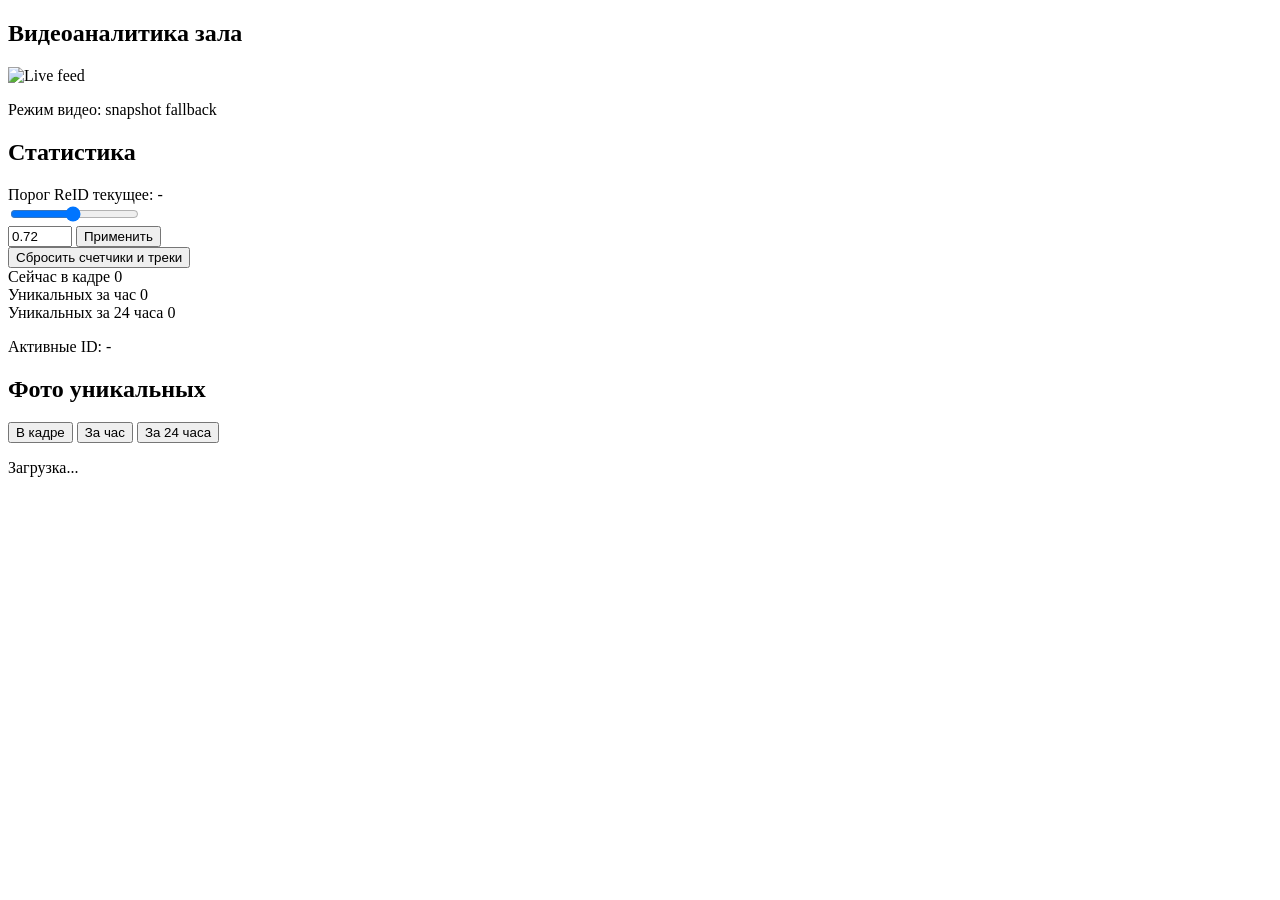
==== app/templates/index.html @ 14ec8e2e "1.0" ====
<!doctype html>
<html lang="ru">
  <head>
    <meta charset="utf-8" />
    <meta name="viewport" content="width=device-width, initial-scale=1" />
    <title>GEYE Video Analytics</title>
    <link rel="stylesheet" href="/static/style.css" />
  </head>
  <body>
    <main class="layout">
      <section class="video-card">
        <h1>Видеоаналитика зала</h1>
        <img id="video_img" class="video" src="/video_feed" alt="Live feed" />
        <p id="video_mode" class="muted">Режим видео: stream</p>
      </section>

      <section class="stats-card">
        <h2>Статистика</h2>
        <div class="threshold-panel">
          <div class="threshold-row">
            <label for="threshold_range">Порог ReID</label>
            <span id="threshold_current" class="muted">текущее: -</span>
          </div>
          <input
            id="threshold_range"
            type="range"
            min="0.50"
            max="0.95"
            step="0.01"
            value="0.72"
          />
          <div class="threshold-row">
            <input
              id="threshold_input"
              type="number"
              min="0.50"
              max="0.95"
              step="0.01"
              value="0.72"
            />
            <button id="threshold_apply" class="secondary-btn" type="button">
              Применить
            </button>
          </div>
        </div>
        <button id="reset_btn" class="reset-btn" type="button">
          Сбросить счетчики и треки
        </button>
        <div class="stats-grid">
          <div class="stat">
            <span class="label">Сейчас в кадре</span>
            <span id="online_count" class="value">0</span>
          </div>
          <div class="stat">
            <span class="label">Уникальных за час</span>
            <span id="unique_hour" class="value">0</span>
          </div>
          <div class="stat">
            <span class="label">Уникальных за 24 часа</span>
            <span id="unique_day" class="value">0</span>
          </div>
        </div>
        <p class="muted">
          Активные ID: <span id="global_ids">-</span>
        </p>

        <h2>Фото уникальных</h2>
        <div class="gallery-tabs">
          <button class="tab-btn active" data-window="online" type="button">В кадре</button>
          <button class="tab-btn" data-window="hour" type="button">За час</button>
          <button class="tab-btn" data-window="day" type="button">За 24 часа</button>
        </div>
        <p id="gallery_info" class="muted">Загрузка...</p>
        <div id="gallery_grid" class="gallery-grid"></div>
      </section>
    </main>

    <script>
      const videoImg = document.getElementById("video_img");
      const videoMode = document.getElementById("video_mode");
      const thresholdRange = document.getElementById("threshold_range");
      const thresholdInput = document.getElementById("threshold_input");
      const thresholdCurrent = document.getElementById("threshold_current");
      const galleryGrid = document.getElementById("gallery_grid");
      const galleryInfo = document.getElementById("gallery_info");
      const galleryTabs = Array.from(document.querySelectorAll(".tab-btn"));
      let currentGalleryWindow = "online";
      let snapshotTimer = null;
      let switchedToSnapshot = false;

      function startSnapshotFallback() {
        if (switchedToSnapshot) return;
        switchedToSnapshot = true;
        videoMode.textContent = "Режим видео: snapshot fallback";
        if (snapshotTimer) clearInterval(snapshotTimer);
        snapshotTimer = setInterval(() => {
          videoImg.src = "/frame.jpg?t=" + Date.now();
        }, 120);
      }

      videoImg.addEventListener("error", startSnapshotFallback);

      // If stream doesn't render in a few seconds (typical Firefox issue), fallback.
      setTimeout(() => {
        if (videoImg.naturalWidth === 0 || videoImg.naturalHeight === 0) {
          startSnapshotFallback();
        }
      }, 5000);

      async function refreshStats() {
        try {
          const res = await fetch("/api/stats");
          if (!res.ok) return;
          const data = await res.json();
          document.getElementById("online_count").textContent = data.online_count;
          document.getElementById("unique_hour").textContent = data.unique_last_hour;
          document.getElementById("unique_day").textContent = data.unique_last_24h;
          document.getElementById("global_ids").textContent =
            data.online_global_ids.length > 0 ? data.online_global_ids.join(", ") : "-";
        } catch (_e) {
          // ignore network jitter
        }
      }
      setInterval(refreshStats, 2000);
      refreshStats();

      function renderGallery(items) {
        if (!items || items.length === 0) {
          galleryGrid.innerHTML = '<div class="muted">Нет данных для этого окна</div>';
          return;
        }
        galleryGrid.innerHTML = items
          .map((item) => {
            if (item.image_url) {
              return `
                <article class="person-card">
                  <img src="${item.image_url}" alt="G${item.global_id}" loading="lazy" />
                  <div class="person-meta">G${item.global_id}</div>
                </article>
              `;
            }
            return `
              <article class="person-card no-photo">
                <div class="no-photo-text">Нет фото анфас</div>
                <div class="person-meta">G${item.global_id}</div>
              </article>
            `;
          })
          .join("");
      }

      async function refreshGallery() {
        try {
          const res = await fetch("/api/gallery?window=" + currentGalleryWindow);
          if (!res.ok) return;
          const data = await res.json();
          galleryInfo.textContent = `Людей: ${data.count}`;
          renderGallery(data.items);
        } catch (_e) {
          galleryInfo.textContent = "Ошибка загрузки галереи";
        }
      }

      galleryTabs.forEach((btn) => {
        btn.addEventListener("click", async () => {
          galleryTabs.forEach((x) => x.classList.remove("active"));
          btn.classList.add("active");
          currentGalleryWindow = btn.dataset.window;
          await refreshGallery();
        });
      });
      setInterval(refreshGallery, 5000);
      refreshGallery();

      async function loadThreshold() {
        try {
          const res = await fetch("/api/reid");
          if (!res.ok) return;
          const data = await res.json();
          const v = Number(data.match_threshold).toFixed(2);
          thresholdRange.value = v;
          thresholdInput.value = v;
          thresholdCurrent.textContent = "текущее: " + v;
        } catch (_e) {
          // ignore
        }
      }

      thresholdRange.addEventListener("input", () => {
        thresholdInput.value = thresholdRange.value;
      });

      thresholdInput.addEventListener("input", () => {
        const v = Number(thresholdInput.value);
        if (!Number.isNaN(v)) {
          thresholdRange.value = String(v);
        }
      });

      document.getElementById("threshold_apply").addEventListener("click", async () => {
        const value = Number(thresholdInput.value);
        if (Number.isNaN(value) || value < 0.5 || value > 0.95) {
          alert("Введите значение от 0.50 до 0.95");
          return;
        }
        try {
          const res = await fetch("/api/reid", {
            method: "POST",
            headers: { "Content-Type": "application/json" },
            body: JSON.stringify({ match_threshold: value }),
          });
          if (!res.ok) {
            alert("Не удалось применить порог");
            return;
          }
          await loadThreshold();
        } catch (_e) {
          alert("Сервер недоступен");
        }
      });

      loadThreshold();

      document.getElementById("reset_btn").addEventListener("click", async () => {
        const ok = window.confirm(
          "Сбросить счетчики, активные треки и очистить события в базе?"
        );
        if (!ok) return;
        try {
          const res = await fetch("/api/reset", { method: "POST" });
          if (!res.ok) {
            alert("Ошибка сброса");
            return;
          }
          await refreshStats();
          await refreshGallery();
        } catch (_e) {
          alert("Сервер недоступен");
        }
      });
    </script>
  </body>
</html>
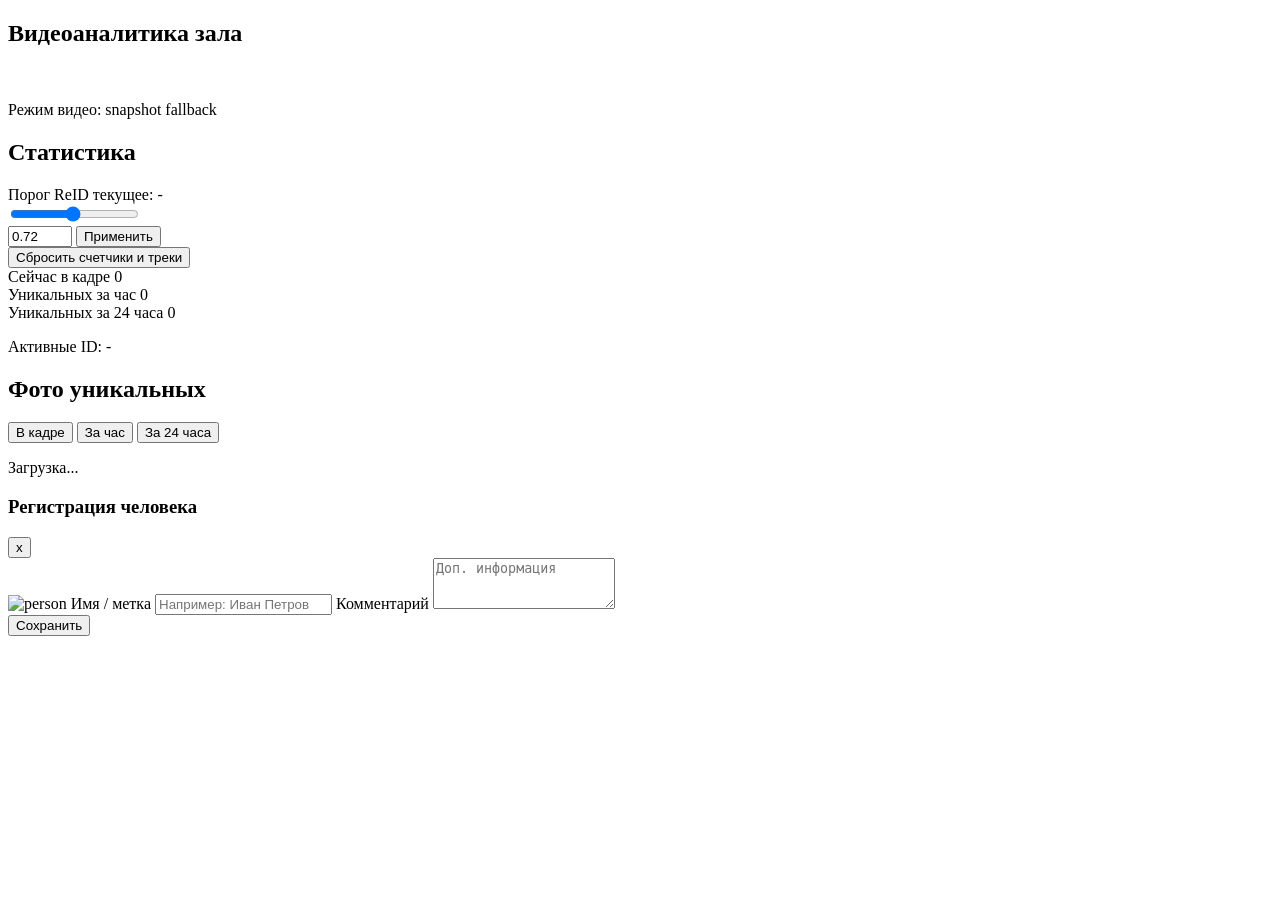
==== commit dcaa8883: "1.0" ====
--- a/app/templates/index.html
+++ b/app/templates/index.html
@@ -75,6 +75,25 @@
       </section>
     </main>
 
+    <div id="register_modal" class="modal hidden">
+      <div class="modal-card">
+        <div class="modal-head">
+          <h3 id="modal_title">Регистрация человека</h3>
+          <button id="modal_close" class="icon-btn" type="button">x</button>
+        </div>
+        <div class="modal-body">
+          <img id="modal_photo" class="modal-photo" alt="person" />
+          <label for="modal_name">Имя / метка</label>
+          <input id="modal_name" type="text" placeholder="Например: Иван Петров" />
+          <label for="modal_note">Комментарий</label>
+          <textarea id="modal_note" rows="3" placeholder="Доп. информация"></textarea>
+        </div>
+        <div class="modal-actions">
+          <button id="modal_save" class="secondary-btn" type="button">Сохранить</button>
+        </div>
+      </div>
+    </div>
+
     <script>
       const videoImg = document.getElementById("video_img");
       const videoMode = document.getElementById("video_mode");
@@ -84,6 +103,14 @@
       const galleryGrid = document.getElementById("gallery_grid");
       const galleryInfo = document.getElementById("gallery_info");
       const galleryTabs = Array.from(document.querySelectorAll(".tab-btn"));
+      const modal = document.getElementById("register_modal");
+      const modalClose = document.getElementById("modal_close");
+      const modalSave = document.getElementById("modal_save");
+      const modalTitle = document.getElementById("modal_title");
+      const modalPhoto = document.getElementById("modal_photo");
+      const modalName = document.getElementById("modal_name");
+      const modalNote = document.getElementById("modal_note");
+      let selectedGlobalId = null;
       let currentGalleryWindow = "online";
       let snapshotTimer = null;
       let switchedToSnapshot = false;
@@ -133,21 +160,85 @@
           .map((item) => {
             if (item.image_url) {
               return `
-                <article class="person-card">
+                <article class="person-card ${item.registered ? "registered" : ""}" data-gid="${item.global_id}" data-image="${item.image_url}">
                   <img src="${item.image_url}" alt="G${item.global_id}" loading="lazy" />
-                  <div class="person-meta">G${item.global_id}</div>
+                  <div class="person-meta">G${item.global_id} ${item.display_name ? "• " + item.display_name : ""}</div>
                 </article>
               `;
             }
             return `
-              <article class="person-card no-photo">
+              <article class="person-card no-photo ${item.registered ? "registered" : ""}" data-gid="${item.global_id}" data-image="">
                 <div class="no-photo-text">Нет фото анфас</div>
-                <div class="person-meta">G${item.global_id}</div>
+                <div class="person-meta">G${item.global_id} ${item.display_name ? "• " + item.display_name : ""}</div>
               </article>
             `;
           })
           .join("");
       }
+
+      function openRegisterModal(globalId, imageUrl) {
+        selectedGlobalId = globalId;
+        modalTitle.textContent = "Регистрация G" + globalId;
+        modalPhoto.src = imageUrl || "";
+        modalPhoto.style.display = imageUrl ? "block" : "none";
+        modalName.value = "";
+        modalNote.value = "";
+        modal.classList.remove("hidden");
+
+        fetch("/api/people/" + globalId)
+          .then((r) => (r.ok ? r.json() : null))
+          .then((data) => {
+            if (!data || !data.registered) return;
+            modalName.value = data.display_name || "";
+            modalNote.value = data.note || "";
+          })
+          .catch(() => {});
+      }
+
+      function closeRegisterModal() {
+        modal.classList.add("hidden");
+        selectedGlobalId = null;
+      }
+
+      galleryGrid.addEventListener("click", (e) => {
+        const card = e.target.closest(".person-card");
+        if (!card) return;
+        const gid = Number(card.dataset.gid);
+        if (Number.isNaN(gid)) return;
+        openRegisterModal(gid, card.dataset.image || "");
+      });
+
+      modalClose.addEventListener("click", closeRegisterModal);
+      modal.addEventListener("click", (e) => {
+        if (e.target === modal) closeRegisterModal();
+      });
+      modalSave.addEventListener("click", async () => {
+        if (selectedGlobalId === null) return;
+        const displayName = modalName.value.trim();
+        if (!displayName) {
+          alert("Введите имя/метку");
+          return;
+        }
+        try {
+          const res = await fetch("/api/people/register", {
+            method: "POST",
+            headers: { "Content-Type": "application/json" },
+            body: JSON.stringify({
+              global_id: selectedGlobalId,
+              display_name: displayName,
+              note: modalNote.value.trim(),
+            }),
+          });
+          if (!res.ok) {
+            alert("Не удалось сохранить");
+            return;
+          }
+          closeRegisterModal();
+          await refreshGallery();
+        } catch (_e) {
+          alert("Сервер недоступен");
+        }
+      });
 
       async function refreshGallery() {
         try {
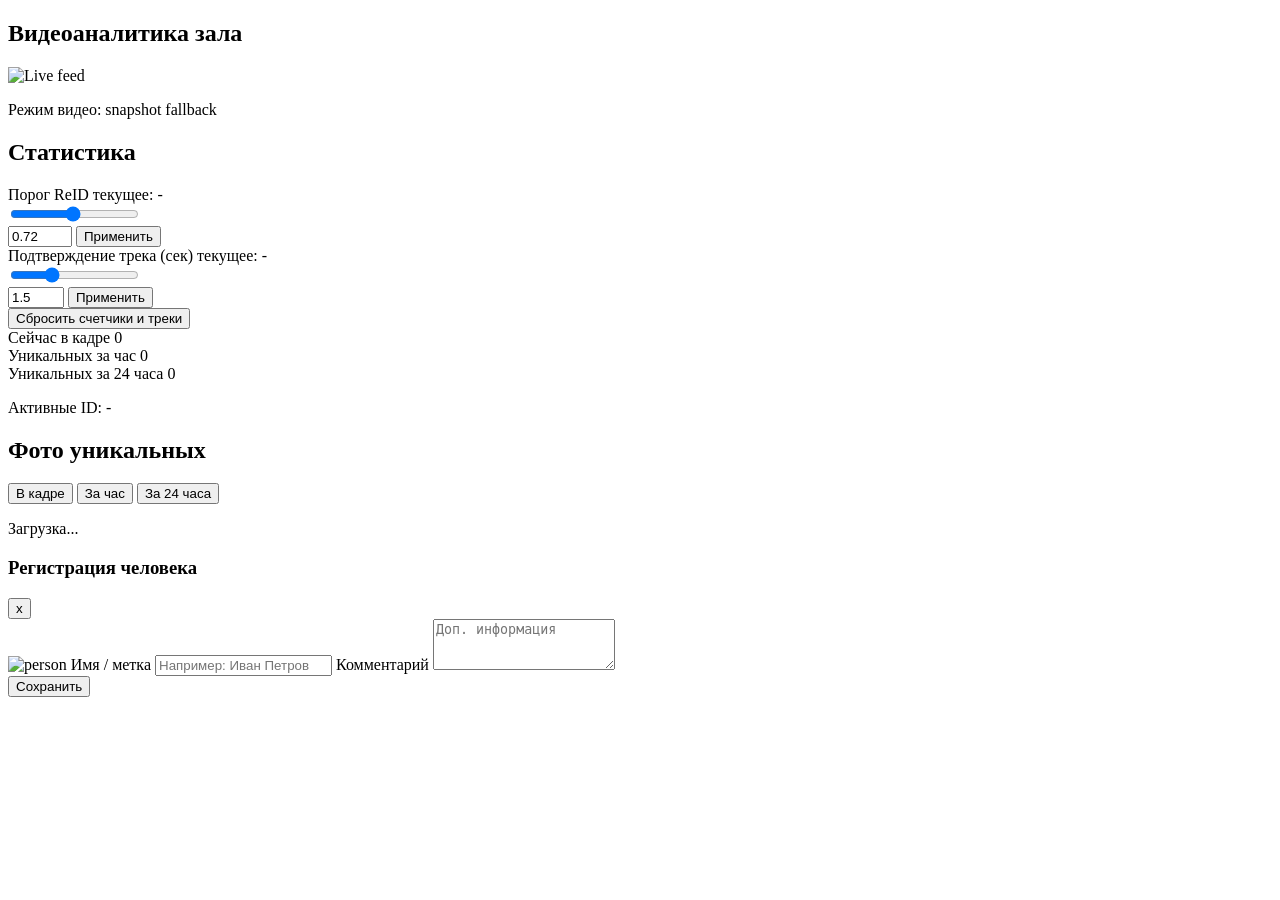
==== commit 09870512: "1.0" ====
--- a/app/templates/index.html
+++ b/app/templates/index.html
@@ -42,6 +42,32 @@
               Применить
             </button>
           </div>
+
+          <div class="threshold-row">
+            <label for="confirm_age_range">Подтверждение трека (сек)</label>
+            <span id="confirm_age_current" class="muted">текущее: -</span>
+          </div>
+          <input
+            id="confirm_age_range"
+            type="range"
+            min="0.0"
+            max="5.0"
+            step="0.1"
+            value="1.5"
+          />
+          <div class="threshold-row">
+            <input
+              id="confirm_age_input"
+              type="number"
+              min="0.0"
+              max="5.0"
+              step="0.1"
+              value="1.5"
+            />
+            <button id="confirm_age_apply" class="secondary-btn" type="button">
+              Применить
+            </button>
+          </div>
         </div>
         <button id="reset_btn" class="reset-btn" type="button">
           Сбросить счетчики и треки
@@ -100,6 +126,9 @@
       const thresholdRange = document.getElementById("threshold_range");
       const thresholdInput = document.getElementById("threshold_input");
       const thresholdCurrent = document.getElementById("threshold_current");
+      const confirmAgeRange = document.getElementById("confirm_age_range");
+      const confirmAgeInput = document.getElementById("confirm_age_input");
+      const confirmAgeCurrent = document.getElementById("confirm_age_current");
       const galleryGrid = document.getElementById("gallery_grid");
       const galleryInfo = document.getElementById("gallery_info");
       const galleryTabs = Array.from(document.querySelectorAll(".tab-btn"));
@@ -277,6 +306,20 @@
         }
       }
 
+      async function loadConfirmAge() {
+        try {
+          const res = await fetch("/api/confirm-age");
+          if (!res.ok) return;
+          const data = await res.json();
+          const v = Number(data.min_age_sec).toFixed(1);
+          confirmAgeRange.value = v;
+          confirmAgeInput.value = v;
+          confirmAgeCurrent.textContent = "текущее: " + v;
+        } catch (_e) {
+          // ignore
+        }
+      }
+
       thresholdRange.addEventListener("input", () => {
         thresholdInput.value = thresholdRange.value;
       });
@@ -285,6 +328,15 @@
         const v = Number(thresholdInput.value);
         if (!Number.isNaN(v)) {
           thresholdRange.value = String(v);
+        }
+      });
+      confirmAgeRange.addEventListener("input", () => {
+        confirmAgeInput.value = confirmAgeRange.value;
+      });
+      confirmAgeInput.addEventListener("input", () => {
+        const v = Number(confirmAgeInput.value);
+        if (!Number.isNaN(v)) {
+          confirmAgeRange.value = String(v);
         }
       });
 
@@ -309,8 +361,30 @@
           alert("Сервер недоступен");
         }
       });
+      document.getElementById("confirm_age_apply").addEventListener("click", async () => {
+        const value = Number(confirmAgeInput.value);
+        if (Number.isNaN(value) || value < 0.0 || value > 5.0) {
+          alert("Введите значение от 0.0 до 5.0");
+          return;
+        }
+        try {
+          const res = await fetch("/api/confirm-age", {
+            method: "POST",
+            headers: { "Content-Type": "application/json" },
+            body: JSON.stringify({ min_age_sec: value }),
+          });
+          if (!res.ok) {
+            alert("Не удалось применить время подтверждения");
+            return;
+          }
+          await loadConfirmAge();
+        } catch (_e) {
+          alert("Сервер недоступен");
+        }
+      });
 
       loadThreshold();
+      loadConfirmAge();
 
       document.getElementById("reset_btn").addEventListener("click", async () => {
         const ok = window.confirm(
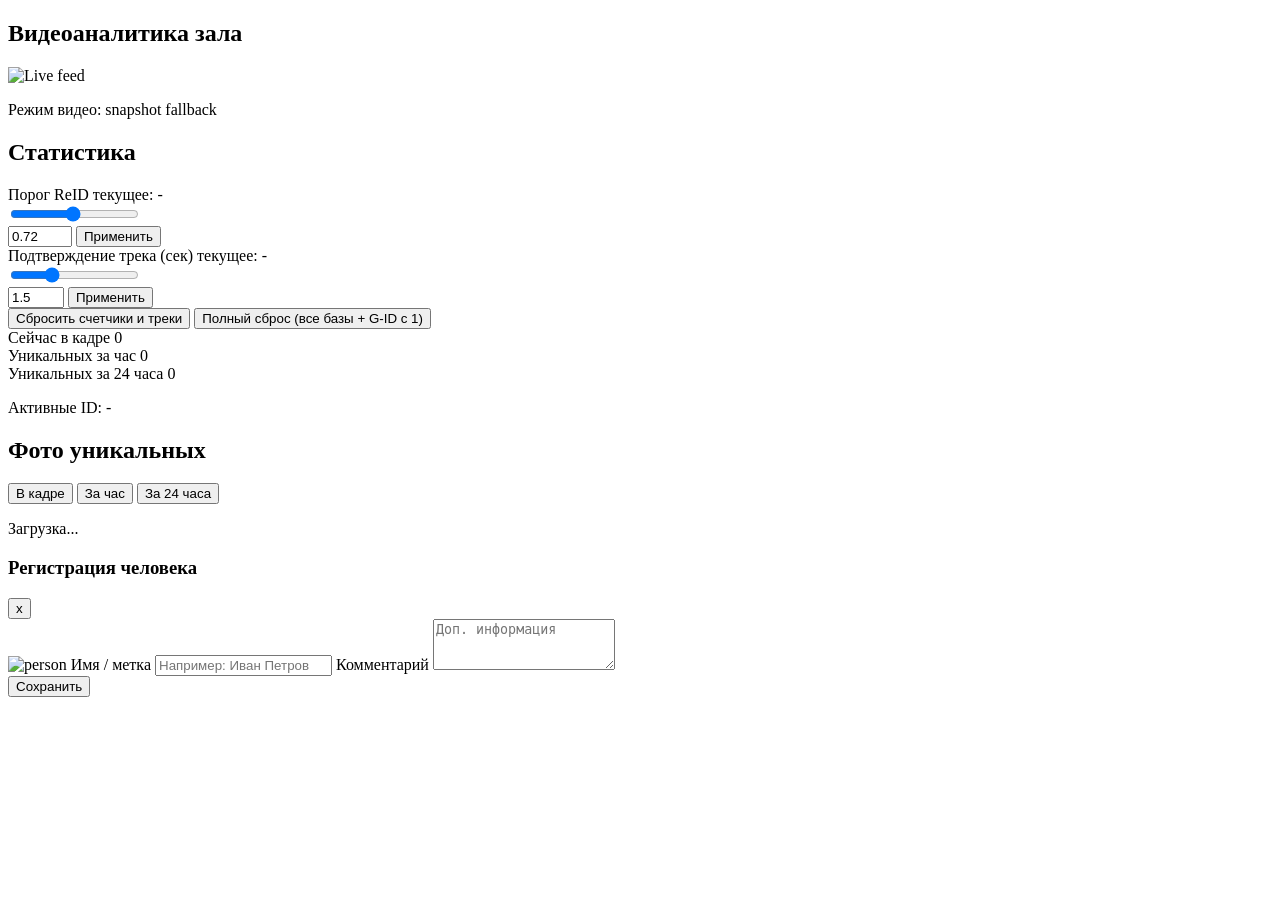
==== commit add2dc27: "1.0" ====
--- a/app/templates/index.html
+++ b/app/templates/index.html
@@ -71,6 +71,9 @@
         </div>
         <button id="reset_btn" class="reset-btn" type="button">
           Сбросить счетчики и треки
+        </button>
+        <button id="reset_all_btn" class="reset-all-btn" type="button">
+          Полный сброс (все базы + G-ID с 1)
         </button>
         <div class="stats-grid">
           <div class="stat">
@@ -403,6 +406,25 @@
           alert("Сервер недоступен");
         }
       });
+      document.getElementById("reset_all_btn").addEventListener("click", async () => {
+        const ok = window.confirm(
+          "Полный сброс удалит события, фото, регистрацию людей и начнет G-ID снова с 1. Продолжить?"
+        );
+        if (!ok) return;
+        const ok2 = window.confirm("Подтвердите полный сброс еще раз.");
+        if (!ok2) return;
+        try {
+          const res = await fetch("/api/reset-all", { method: "POST" });
+          if (!res.ok) {
+            alert("Ошибка полного сброса");
+            return;
+          }
+          await refreshStats();
+          await refreshGallery();
+        } catch (_e) {
+          alert("Сервер недоступен");
+        }
+      });
     </script>
   </body>
 </html>
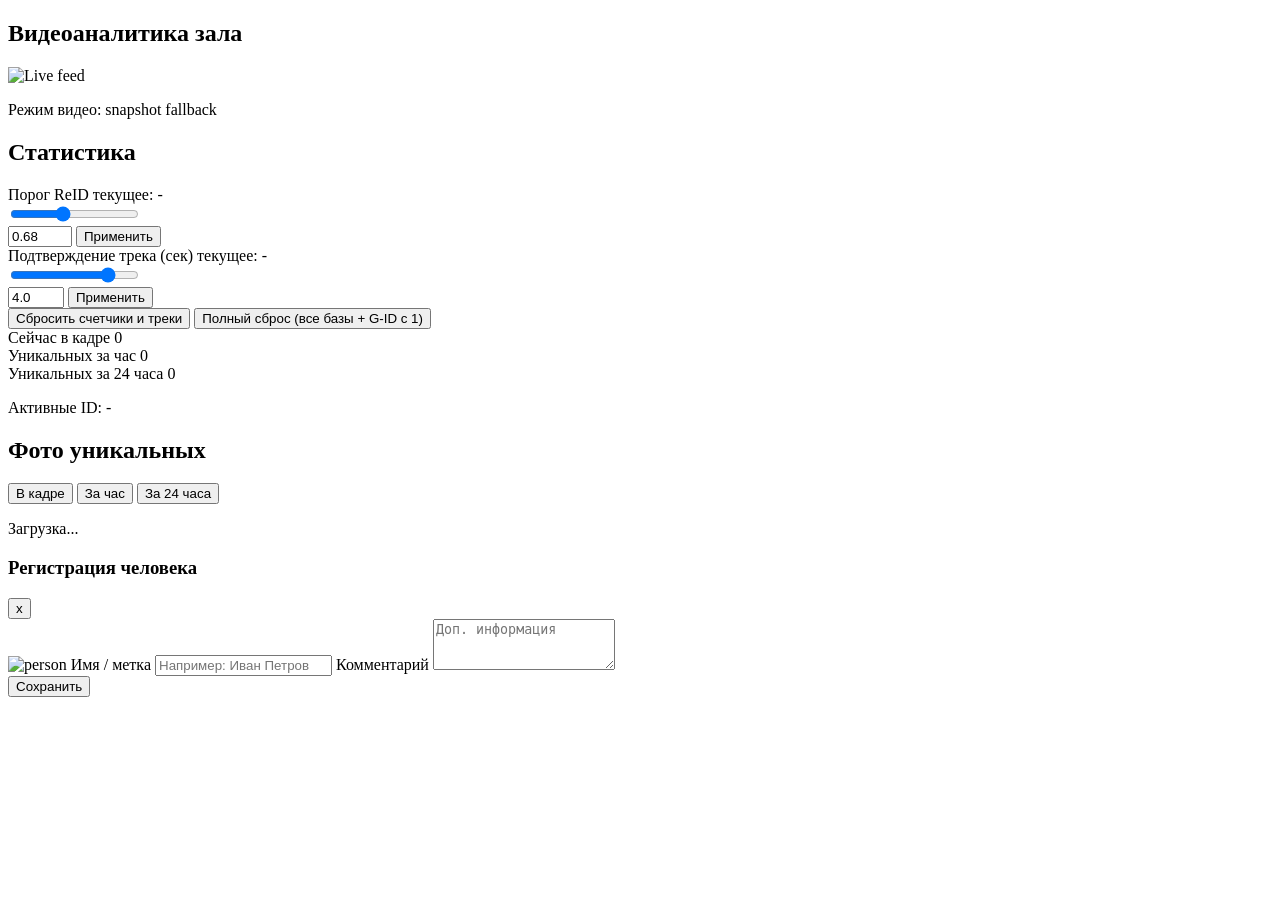
==== commit f3201738: "1.0" ====
--- a/app/templates/index.html
+++ b/app/templates/index.html
@@ -27,7 +27,7 @@
             min="0.50"
             max="0.95"
             step="0.01"
-            value="0.72"
+            value="0.68"
           />
           <div class="threshold-row">
             <input
@@ -36,7 +36,7 @@
               min="0.50"
               max="0.95"
               step="0.01"
-              value="0.72"
+              value="0.68"
             />
             <button id="threshold_apply" class="secondary-btn" type="button">
               Применить
@@ -53,7 +53,7 @@
             min="0.0"
             max="5.0"
             step="0.1"
-            value="1.5"
+            value="4.0"
           />
           <div class="threshold-row">
             <input
@@ -62,7 +62,7 @@
               min="0.0"
               max="5.0"
               step="0.1"
-              value="1.5"
+              value="4.0"
             />
             <button id="confirm_age_apply" class="secondary-btn" type="button">
               Применить
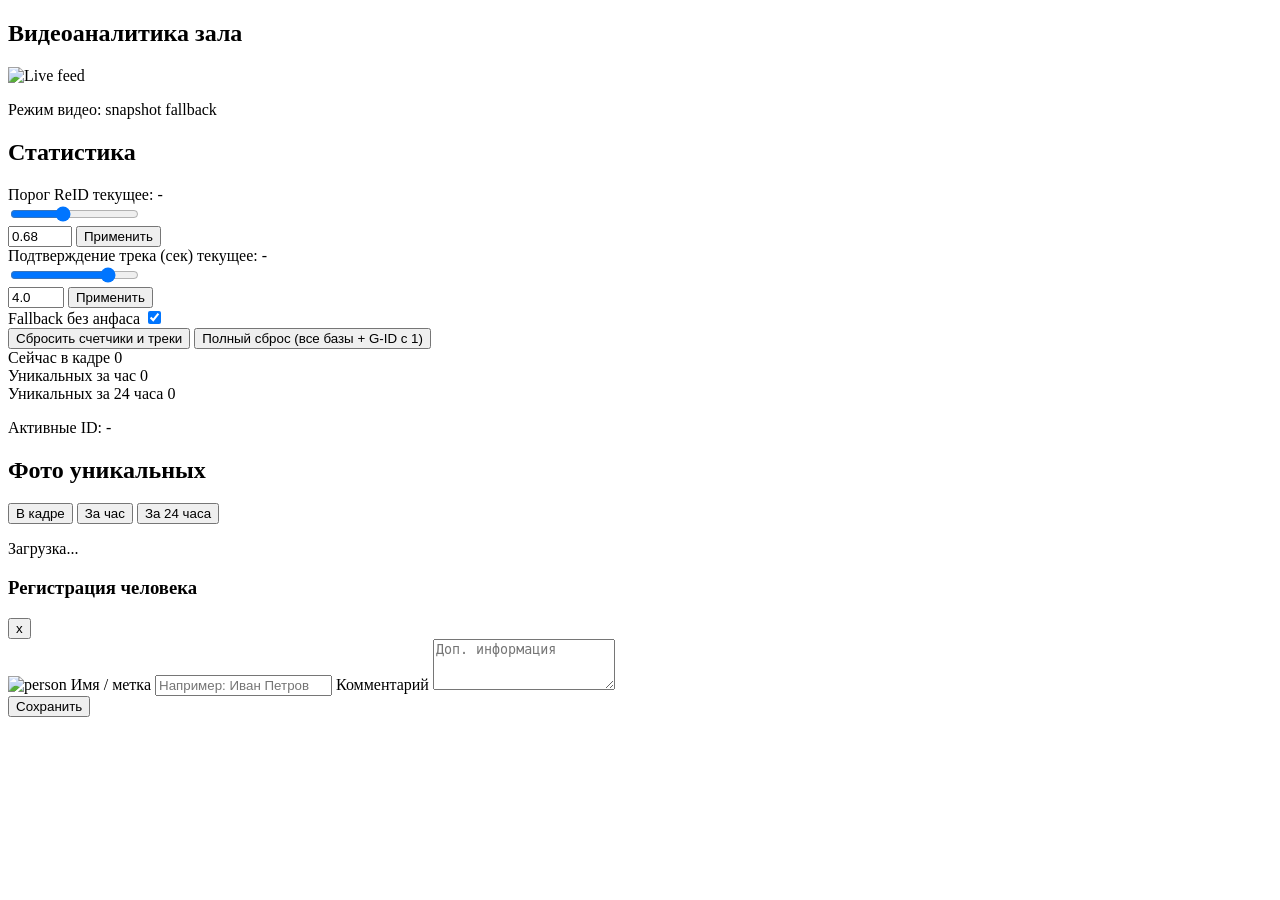
==== commit a60f062d: "1.0" ====
--- a/app/templates/index.html
+++ b/app/templates/index.html
@@ -68,6 +68,10 @@
               Применить
             </button>
           </div>
+          <div class="threshold-row fallback-toggle-row">
+            <label for="no_face_fallback_toggle">Fallback без анфаса</label>
+            <input id="no_face_fallback_toggle" type="checkbox" checked />
+          </div>
         </div>
         <button id="reset_btn" class="reset-btn" type="button">
           Сбросить счетчики и треки
@@ -132,6 +136,7 @@
       const confirmAgeRange = document.getElementById("confirm_age_range");
       const confirmAgeInput = document.getElementById("confirm_age_input");
       const confirmAgeCurrent = document.getElementById("confirm_age_current");
+      const noFaceFallbackToggle = document.getElementById("no_face_fallback_toggle");
       const galleryGrid = document.getElementById("gallery_grid");
       const galleryInfo = document.getElementById("gallery_info");
       const galleryTabs = Array.from(document.querySelectorAll(".tab-btn"));
@@ -323,6 +328,17 @@
         }
       }
 
+      async function loadNoFaceFallback() {
+        try {
+          const res = await fetch("/api/no-face-fallback");
+          if (!res.ok) return;
+          const data = await res.json();
+          noFaceFallbackToggle.checked = Boolean(data.enabled);
+        } catch (_e) {
+          // ignore
+        }
+      }
+
       thresholdRange.addEventListener("input", () => {
         thresholdInput.value = thresholdRange.value;
       });
@@ -386,8 +402,29 @@
         }
       });
 
+      noFaceFallbackToggle.addEventListener("change", async () => {
+        noFaceFallbackToggle.disabled = true;
+        try {
+          const res = await fetch("/api/no-face-fallback", {
+            method: "POST",
+            headers: { "Content-Type": "application/json" },
+            body: JSON.stringify({ enabled: noFaceFallbackToggle.checked }),
+          });
+          if (!res.ok) {
+            alert("Не удалось обновить fallback-режим");
+            await loadNoFaceFallback();
+          }
+        } catch (_e) {
+          alert("Сервер недоступен");
+          await loadNoFaceFallback();
+        } finally {
+          noFaceFallbackToggle.disabled = false;
+        }
+      });
+
       loadThreshold();
       loadConfirmAge();
+      loadNoFaceFallback();
 
       document.getElementById("reset_btn").addEventListener("click", async () => {
         const ok = window.confirm(
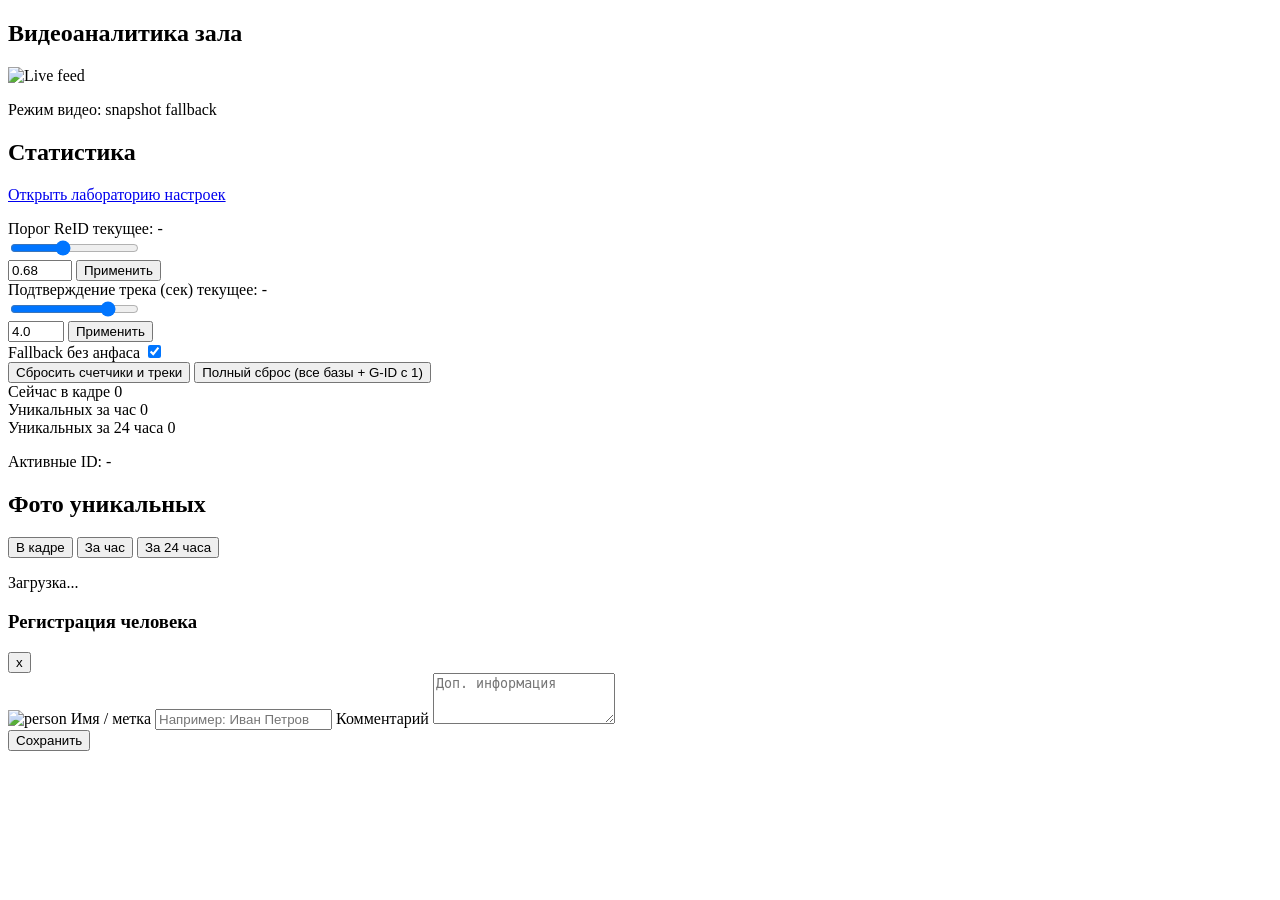
==== commit e1c8a56f: "1.0" ====
--- a/app/templates/index.html
+++ b/app/templates/index.html
@@ -16,6 +16,7 @@
 
       <section class="stats-card">
         <h2>Статистика</h2>
+        <p class="muted"><a href="/tuning" class="muted">Открыть лабораторию настроек</a></p>
         <div class="threshold-panel">
           <div class="threshold-row">
             <label for="threshold_range">Порог ReID</label>
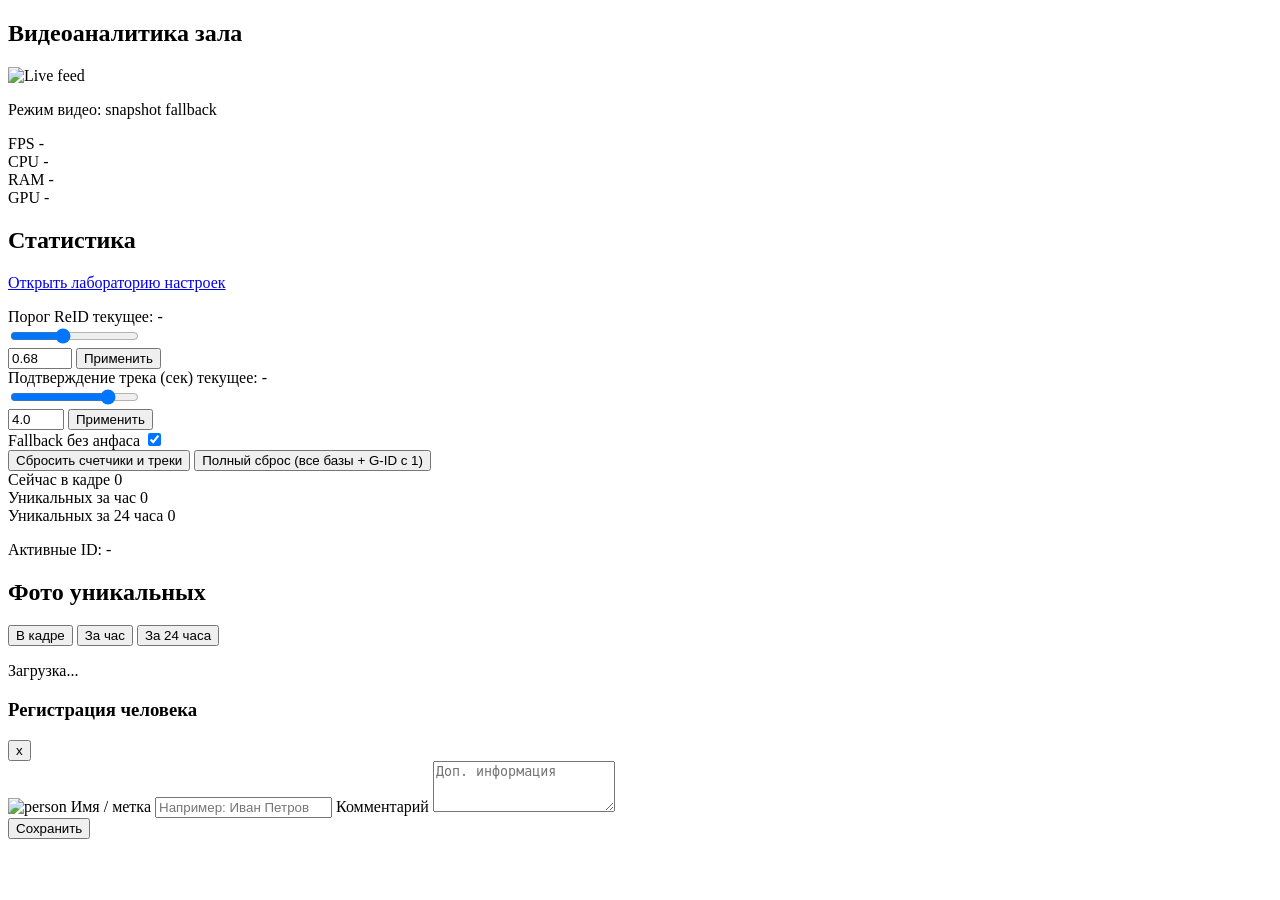
==== commit 7b375342: "1.0" ====
--- a/app/templates/index.html
+++ b/app/templates/index.html
@@ -12,6 +12,24 @@
         <h1>Видеоаналитика зала</h1>
         <img id="video_img" class="video" src="/video_feed" alt="Live feed" />
         <p id="video_mode" class="muted">Режим видео: stream</p>
+        <div class="runtime-grid">
+          <div class="runtime-item">
+            <span class="runtime-label">FPS</span>
+            <span id="fps_value" class="runtime-value">-</span>
+          </div>
+          <div class="runtime-item">
+            <span class="runtime-label">CPU</span>
+            <span id="cpu_value" class="runtime-value">-</span>
+          </div>
+          <div class="runtime-item">
+            <span class="runtime-label">RAM</span>
+            <span id="ram_value" class="runtime-value">-</span>
+          </div>
+          <div class="runtime-item">
+            <span class="runtime-label">GPU</span>
+            <span id="gpu_value" class="runtime-value">-</span>
+          </div>
+        </div>
       </section>
 
       <section class="stats-card">
@@ -131,6 +149,10 @@
     <script>
       const videoImg = document.getElementById("video_img");
       const videoMode = document.getElementById("video_mode");
+      const fpsValue = document.getElementById("fps_value");
+      const cpuValue = document.getElementById("cpu_value");
+      const ramValue = document.getElementById("ram_value");
+      const gpuValue = document.getElementById("gpu_value");
       const thresholdRange = document.getElementById("threshold_range");
       const thresholdInput = document.getElementById("threshold_input");
       const thresholdCurrent = document.getElementById("threshold_current");
@@ -189,6 +211,31 @@
       setInterval(refreshStats, 2000);
       refreshStats();
 
+      function fmtPercent(v) {
+        return typeof v === "number" ? v.toFixed(0) + "%" : "-";
+      }
+
+      async function refreshSystemStats() {
+        try {
+          const res = await fetch("/api/system-stats");
+          if (!res.ok) return;
+          const data = await res.json();
+          fpsValue.textContent = typeof data.fps === "number" ? data.fps.toFixed(1) : "-";
+          cpuValue.textContent = fmtPercent(data.cpu_percent);
+          ramValue.textContent = fmtPercent(data.ram_percent);
+          gpuValue.textContent =
+            typeof data.gpu_percent === "number"
+              ? fmtPercent(data.gpu_percent)
+              : data.gpu_supported
+                ? "-"
+                : "N/A";
+        } catch (_e) {
+          // ignore network jitter
+        }
+      }
+      setInterval(refreshSystemStats, 2000);
+      refreshSystemStats();
+
       function renderGallery(items) {
         if (!items || items.length === 0) {
           galleryGrid.innerHTML = '<div class="muted">Нет данных для этого окна</div>';
